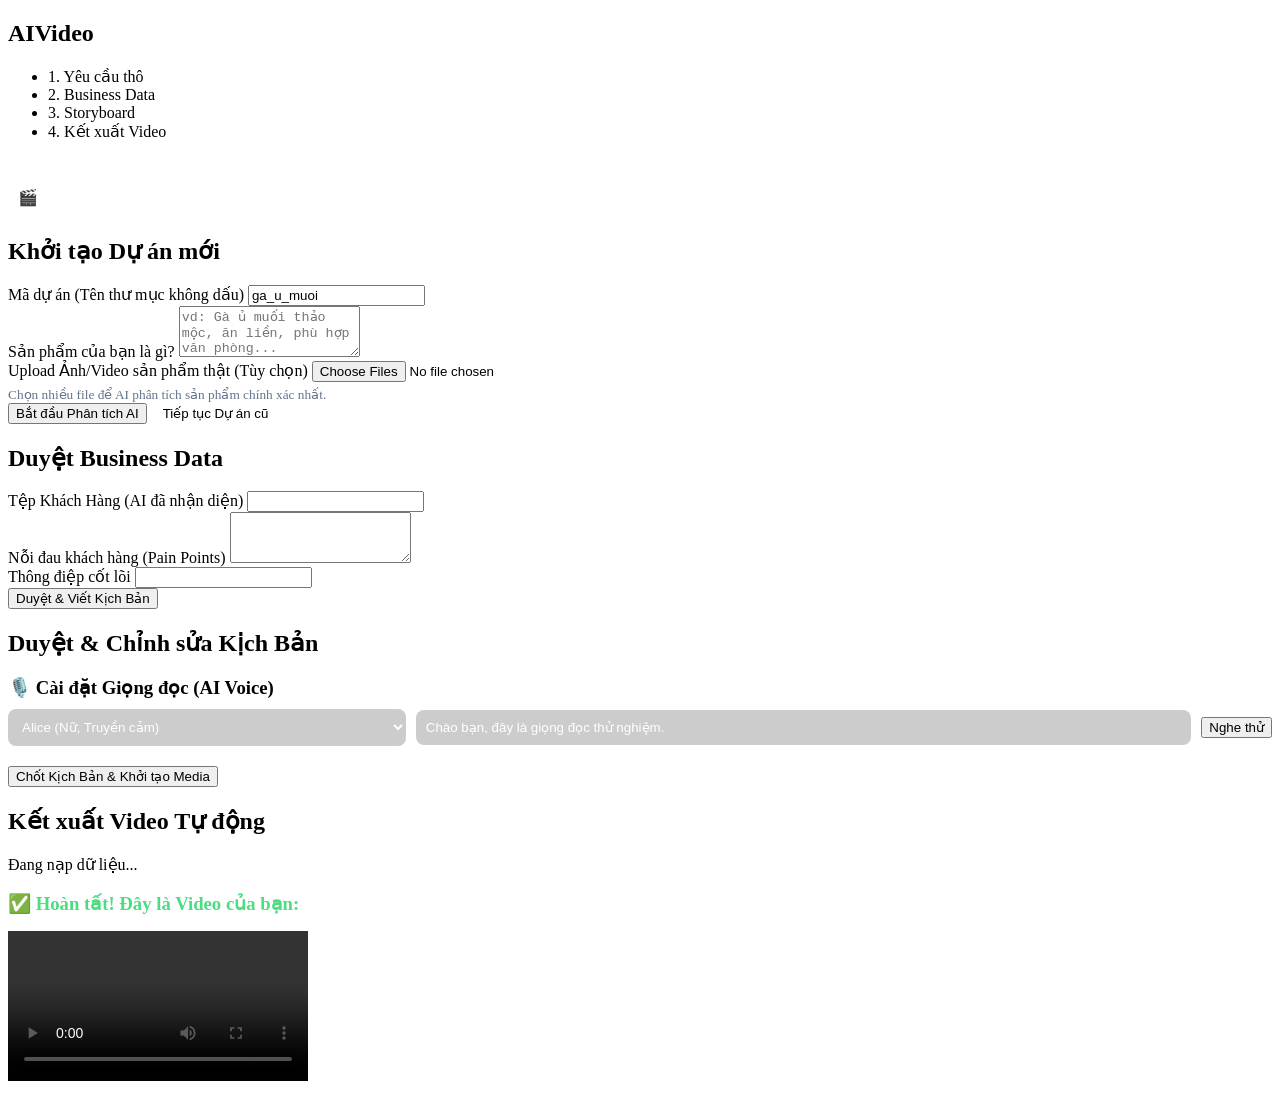
==== backend/frontend/index.html @ 0311597c "feat: Completed AI Video MVP (Gallery, ElevenLabs v3, Gemini, UI Fixes)" ====
<!DOCTYPE html>
<html lang="vi">
<head>
    <meta charset="UTF-8">
    <meta name="viewport" content="width=device-width, initial-scale=1.0">
    <title>AI Video Creator | SaaS</title>
    <link rel="stylesheet" href="/static/css/style.css?v=2">
    <link href="https://fonts.googleapis.com/css2?family=Inter:wght@300;400;600;800&display=swap" rel="stylesheet">
</head>
<body>
    <div class="app-container">
        <!-- Sidebar -->
        <aside class="sidebar">
            <h1 class="logo">AI<span>Video</span></h1>
            <ul class="nav">
                <li class="active" id="nav-step-1">1. Yêu cầu thô</li>
                <li id="nav-step-2">2. Business Data</li>
                <li id="nav-step-3">3. Storyboard</li>
                <li id="nav-step-4">4. Kết xuất Video</li>
            </ul>
            
            <div style="margin-top: auto; padding-top: 20px; border-top: 1px solid rgba(255,255,255,0.1);">
                <a href="/gallery" style="color: white; text-decoration: none; display: flex; align-items: center; gap: 10px; font-weight: bold; padding: 10px;">
                    🎬 Thư viện Video
                </a>
            </div>
        </aside>
        
        <!-- Main Content -->
        <main class="main-content">
            <!-- Step 1 -->
            <section id="step-1" class="step-section active">
                <h2>Khởi tạo Dự án mới</h2>
                <div class="card glass">
                    <div class="form-group">
                        <label>Mã dự án (Tên thư mục không dấu)</label>
                        <input type="text" id="project-id" placeholder="vd: ga_u_muoi" value="ga_u_muoi">
                    </div>
                    <div class="form-group">
                        <label>Sản phẩm của bạn là gì?</label>
                        <textarea id="product-info" rows="3" placeholder="vd: Gà ủ muối thảo mộc, ăn liền, phù hợp văn phòng..."></textarea>
                    </div>
                    <div class="form-group">
                        <label>Upload Ảnh/Video sản phẩm thật (Tùy chọn)</label>
                        <input type="file" id="product-file" accept="image/*,video/*" multiple>
                        <small style="color:#64748b; margin-top:5px; display:block;">Chọn nhiều file để AI phân tích sản phẩm chính xác nhất.</small>
                    </div>
                    <div style="display: flex; gap: 10px;">
                        <button id="btn-init" class="btn primary">Bắt đầu Phân tích AI</button>
                        <button id="btn-resume" class="btn secondary" style="background: transparent; border: 1px solid var(--primary-color); color: var(--primary-color);">Tiếp tục Dự án cũ</button>
                    </div>
                </div>
            </section>

            <!-- Step 2 -->
            <section id="step-2" class="step-section">
                <h2>Duyệt Business Data</h2>
                <div class="card glass">
                    <div class="form-group">
                        <label>Tệp Khách Hàng (AI đã nhận diện)</label>
                        <input type="text" id="bd-target" />
                    </div>
                    <div class="form-group">
                        <label>Nỗi đau khách hàng (Pain Points)</label>
                        <textarea id="bd-pain" rows="3"></textarea>
                    </div>
                    <div class="form-group">
                        <label>Thông điệp cốt lõi</label>
                        <input type="text" id="bd-core" />
                    </div>
                    <button id="btn-gen-storyboard" class="btn primary">Duyệt & Viết Kịch Bản</button>
                </div>
            </section>
            
            <!-- Step 3 -->
            <section id="step-3" class="step-section">
                <h2>Duyệt & Chỉnh sửa Kịch Bản</h2>
                
                <div class="card glass" style="margin-bottom: 20px;">
                    <h3 style="margin-bottom: 10px;">🎙️ Cài đặt Giọng đọc (AI Voice)</h3>
                    <div style="display: flex; gap: 10px; align-items: center; flex-wrap: wrap;">
                        <select id="voice-select" style="padding: 10px; flex: 1; min-width: 200px; border-radius: 8px; border: 1px solid var(--glass-border); background: rgba(0,0,0,0.2); color: white;">
                            <option value="Xb7hH8MSUJpSbSDYk0k2">Alice (Nữ, Truyền cảm)</option>
                            <option value="pNInz6obpgDQGcFmaJgB">Adam (Nam, Trầm ấm)</option>
                            <option value="cgSgspJ2msm6clMCkdW9">Jessica (Nữ, Năng động)</option>
                            <option value="EXAVITQu4vr4xnSDxMaL">Sarah (Nữ, Chuyên nghiệp)</option>
                            <option value="iP95p4xoKVk53GoZ742B">Chris (Nam, Thu hút)</option>
                        </select>
                        <input type="text" id="voice-test-text" value="Chào bạn, đây là giọng đọc thử nghiệm." style="flex:2; min-width: 250px; padding: 10px; border-radius: 8px; border: 1px solid var(--glass-border); background: rgba(0,0,0,0.2); color: white;">
                        <button id="btn-test-voice" class="btn secondary" style="margin-top:0;">Nghe thử</button>
                    </div>
                    <audio id="audio-test-player" controls style="margin-top: 15px; display: none; width: 100%; border-radius: 30px;"></audio>
                </div>
                
                <div id="storyboard-container" class="scroll-area"></div>
                <button id="btn-gen-assets" class="btn primary">Chốt Kịch Bản & Khởi tạo Media</button>
            </section>

            <!-- Step 4 -->
            <section id="step-4" class="step-section">
                <h2>Kết xuất Video Tự động</h2>
                <div class="progress-box glass" id="progress-box">
                    <div class="spinner"></div>
                    <p id="render-status">Đang nạp dữ liệu...</p>
                </div>
                <div id="final-video-container" class="hidden">
                    <h3 style="margin-bottom: 1rem; color: #4ade80;">✅ Hoàn tất! Đây là Video của bạn:</h3>
                    <video id="final-video" controls class="final-video" autoplay loop></video>
                </div>
            </section>
        </main>
    </div>
    <script src="/static/js/app.js?v=2"></script>
</body>
</html>
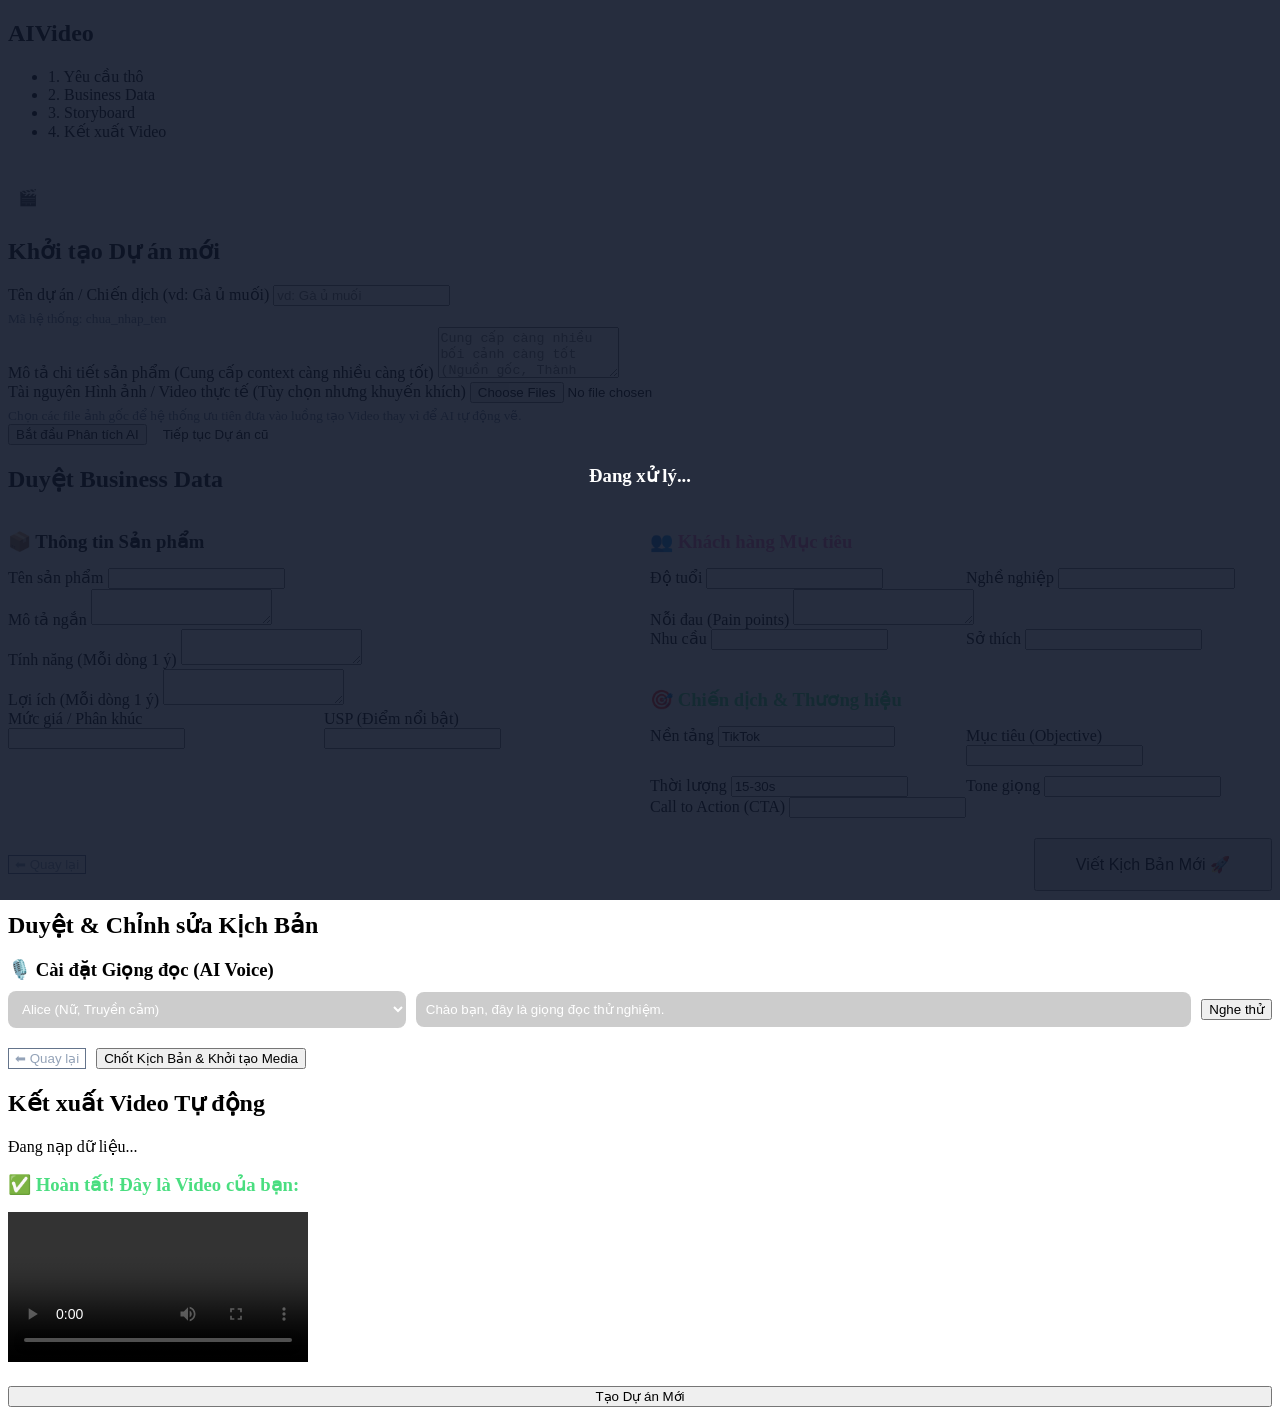
==== commit 0efd640a: "update" ====
--- a/backend/frontend/index.html
+++ b/backend/frontend/index.html
@@ -8,6 +8,10 @@
     <link href="https://fonts.googleapis.com/css2?family=Inter:wght@300;400;600;800&display=swap" rel="stylesheet">
 </head>
 <body>
+    <div id="global-loader" class="hidden" style="position: fixed; top: 0; left: 0; width: 100%; height: 100%; background: rgba(15, 23, 42, 0.9); z-index: 9999; display: flex; flex-direction: column; justify-content: center; align-items: center;">
+        <div class="spinner" style="width: 50px; height: 50px; border-width: 4px;"></div>
+        <h3 id="loader-text" style="color: white; margin-top: 20px; font-weight: 600; text-align: center; white-space: pre-line;">Đang xử lý...</h3>
+    </div>
     <div class="app-container">
         <!-- Sidebar -->
         <aside class="sidebar">
@@ -33,17 +37,19 @@
                 <h2>Khởi tạo Dự án mới</h2>
                 <div class="card glass">
                     <div class="form-group">
-                        <label>Mã dự án (Tên thư mục không dấu)</label>
-                        <input type="text" id="project-id" placeholder="vd: ga_u_muoi" value="ga_u_muoi">
+                        <label>Tên dự án / Chiến dịch (vd: Gà ủ muối)</label>
+                        <input type="text" id="project-name" placeholder="vd: Gà ủ muối" list="existing-projects">
+                        <datalist id="existing-projects"></datalist>
+                        <small style="color:#64748b; margin-top:5px; display:block;">Mã hệ thống: <span id="project-id-preview" style="color:var(--primary-color);">chua_nhap_ten</span></small>
                     </div>
                     <div class="form-group">
-                        <label>Sản phẩm của bạn là gì?</label>
-                        <textarea id="product-info" rows="3" placeholder="vd: Gà ủ muối thảo mộc, ăn liền, phù hợp văn phòng..."></textarea>
+                        <label>Mô tả chi tiết sản phẩm (Cung cấp context càng nhiều càng tốt)</label>
+                        <textarea id="product-info" rows="3" placeholder="Cung cấp càng nhiều bối cảnh càng tốt (Nguồn gốc, Thành phần, Công dụng, USP nổi bật, Giá bán, Tệp khách hàng mục tiêu...) để AI viết kịch bản thật hay và sát thực tế."></textarea>
                     </div>
                     <div class="form-group">
-                        <label>Upload Ảnh/Video sản phẩm thật (Tùy chọn)</label>
+                        <label>Tài nguyên Hình ảnh / Video thực tế (Tùy chọn nhưng khuyến khích)</label>
                         <input type="file" id="product-file" accept="image/*,video/*" multiple>
-                        <small style="color:#64748b; margin-top:5px; display:block;">Chọn nhiều file để AI phân tích sản phẩm chính xác nhất.</small>
+                        <small style="color:#64748b; margin-top:5px; display:block;">Chọn các file ảnh gốc để hệ thống ưu tiên đưa vào luồng tạo Video thay vì để AI tự động vẽ.</small>
                     </div>
                     <div style="display: flex; gap: 10px;">
                         <button id="btn-init" class="btn primary">Bắt đầu Phân tích AI</button>
@@ -55,20 +61,103 @@
             <!-- Step 2 -->
             <section id="step-2" class="step-section">
                 <h2>Duyệt Business Data</h2>
-                <div class="card glass">
-                    <div class="form-group">
-                        <label>Tệp Khách Hàng (AI đã nhận diện)</label>
-                        <input type="text" id="bd-target" />
-                    </div>
-                    <div class="form-group">
-                        <label>Nỗi đau khách hàng (Pain Points)</label>
-                        <textarea id="bd-pain" rows="3"></textarea>
-                    </div>
-                    <div class="form-group">
-                        <label>Thông điệp cốt lõi</label>
-                        <input type="text" id="bd-core" />
-                    </div>
-                    <button id="btn-gen-storyboard" class="btn primary">Duyệt & Viết Kịch Bản</button>
+                
+                <div style="display: grid; grid-template-columns: 1fr 1fr; gap: 20px; margin-bottom: 20px;">
+                    <!-- Card 1: Product -->
+                    <div class="card glass">
+                        <h3 style="margin-bottom: 15px; color: var(--primary-color);">📦 Thông tin Sản phẩm</h3>
+                        <div class="form-group">
+                            <label>Tên sản phẩm</label>
+                            <input type="text" id="bd-product-name" />
+                        </div>
+                        <div class="form-group">
+                            <label>Mô tả ngắn</label>
+                            <textarea id="bd-product-desc" rows="2"></textarea>
+                        </div>
+                        <div class="form-group">
+                            <label>Tính năng (Mỗi dòng 1 ý)</label>
+                            <textarea id="bd-product-features" rows="2"></textarea>
+                        </div>
+                        <div class="form-group">
+                            <label>Lợi ích (Mỗi dòng 1 ý)</label>
+                            <textarea id="bd-product-benefits" rows="2"></textarea>
+                        </div>
+                        <div style="display: grid; grid-template-columns: 1fr 1fr; gap: 10px;">
+                            <div class="form-group">
+                                <label>Mức giá / Phân khúc</label>
+                                <input type="text" id="bd-product-price" />
+                            </div>
+                            <div class="form-group">
+                                <label>USP (Điểm nổi bật)</label>
+                                <input type="text" id="bd-product-usp" />
+                            </div>
+                        </div>
+                    </div>
+
+                    <!-- Card 2 & 3: Audience + Marketing -->
+                    <div style="display: flex; flex-direction: column; gap: 20px;">
+                        <div class="card glass">
+                            <h3 style="margin-bottom: 15px; color: #f472b6;">👥 Khách hàng Mục tiêu</h3>
+                            <div style="display: grid; grid-template-columns: 1fr 1fr; gap: 10px;">
+                                <div class="form-group">
+                                    <label>Độ tuổi</label>
+                                    <input type="text" id="bd-audience-age" />
+                                </div>
+                                <div class="form-group">
+                                    <label>Nghề nghiệp</label>
+                                    <input type="text" id="bd-audience-job" />
+                                </div>
+                            </div>
+                            <div class="form-group">
+                                <label>Nỗi đau (Pain points)</label>
+                                <textarea id="bd-audience-pain" rows="2"></textarea>
+                            </div>
+                            <div style="display: grid; grid-template-columns: 1fr 1fr; gap: 10px;">
+                                <div class="form-group">
+                                    <label>Nhu cầu</label>
+                                    <input type="text" id="bd-audience-needs" />
+                                </div>
+                                <div class="form-group">
+                                    <label>Sở thích</label>
+                                    <input type="text" id="bd-audience-hobbies" />
+                                </div>
+                            </div>
+                        </div>
+
+                        <div class="card glass">
+                            <h3 style="margin-bottom: 15px; color: #4ade80;">🎯 Chiến dịch & Thương hiệu</h3>
+                            <div style="display: grid; grid-template-columns: 1fr 1fr; gap: 10px;">
+                                <div class="form-group">
+                                    <label>Nền tảng</label>
+                                    <input type="text" id="bd-marketing-platform" value="TikTok" />
+                                </div>
+                                <div class="form-group">
+                                    <label>Mục tiêu (Objective)</label>
+                                    <input type="text" id="bd-marketing-objective" />
+                                </div>
+                                <div class="form-group">
+                                    <label>Thời lượng</label>
+                                    <input type="text" id="bd-marketing-duration" value="15-30s" />
+                                </div>
+                                <div class="form-group">
+                                    <label>Tone giọng</label>
+                                    <input type="text" id="bd-brand-tone" />
+                                </div>
+                            </div>
+                            <div class="form-group">
+                                <label>Call to Action (CTA)</label>
+                                <input type="text" id="bd-marketing-cta" />
+                            </div>
+                        </div>
+                    </div>
+                </div>
+
+                <div class="card glass" style="display: flex; gap: 10px; justify-content: space-between; align-items: center;">
+                    <button id="btn-back-1" class="btn secondary" style="background: transparent; border: 1px solid #64748b; color: #94a3b8; margin: 0;">⬅ Quay lại</button>
+                    <div style="display: flex; gap: 10px;">
+                        <button id="btn-skip-to-3" class="btn secondary" style="display: none; background: transparent; border: 1px solid var(--primary-color); color: var(--primary-color); margin: 0; padding: 15px 20px;">Xem Kịch bản đã có ➡</button>
+                        <button id="btn-gen-storyboard" class="btn primary" style="margin: 0; padding: 15px 40px; font-size: 16px;">Viết Kịch Bản Mới 🚀</button>
+                    </div>
                 </div>
             </section>
             
@@ -93,7 +182,10 @@
                 </div>
                 
                 <div id="storyboard-container" class="scroll-area"></div>
-                <button id="btn-gen-assets" class="btn primary">Chốt Kịch Bản & Khởi tạo Media</button>
+                <div style="display: flex; gap: 10px; margin-top: 20px;">
+                    <button id="btn-back-2" class="btn secondary" style="background: transparent; border: 1px solid #64748b; color: #94a3b8;">⬅ Quay lại</button>
+                    <button id="btn-gen-assets" class="btn primary">Chốt Kịch Bản & Khởi tạo Media</button>
+                </div>
             </section>
 
             <!-- Step 4 -->
@@ -106,6 +198,7 @@
                 <div id="final-video-container" class="hidden">
                     <h3 style="margin-bottom: 1rem; color: #4ade80;">✅ Hoàn tất! Đây là Video của bạn:</h3>
                     <video id="final-video" controls class="final-video" autoplay loop></video>
+                    <button id="btn-back-1-new" class="btn secondary" style="margin-top: 20px; width: 100%;">Tạo Dự án Mới</button>
                 </div>
             </section>
         </main>
